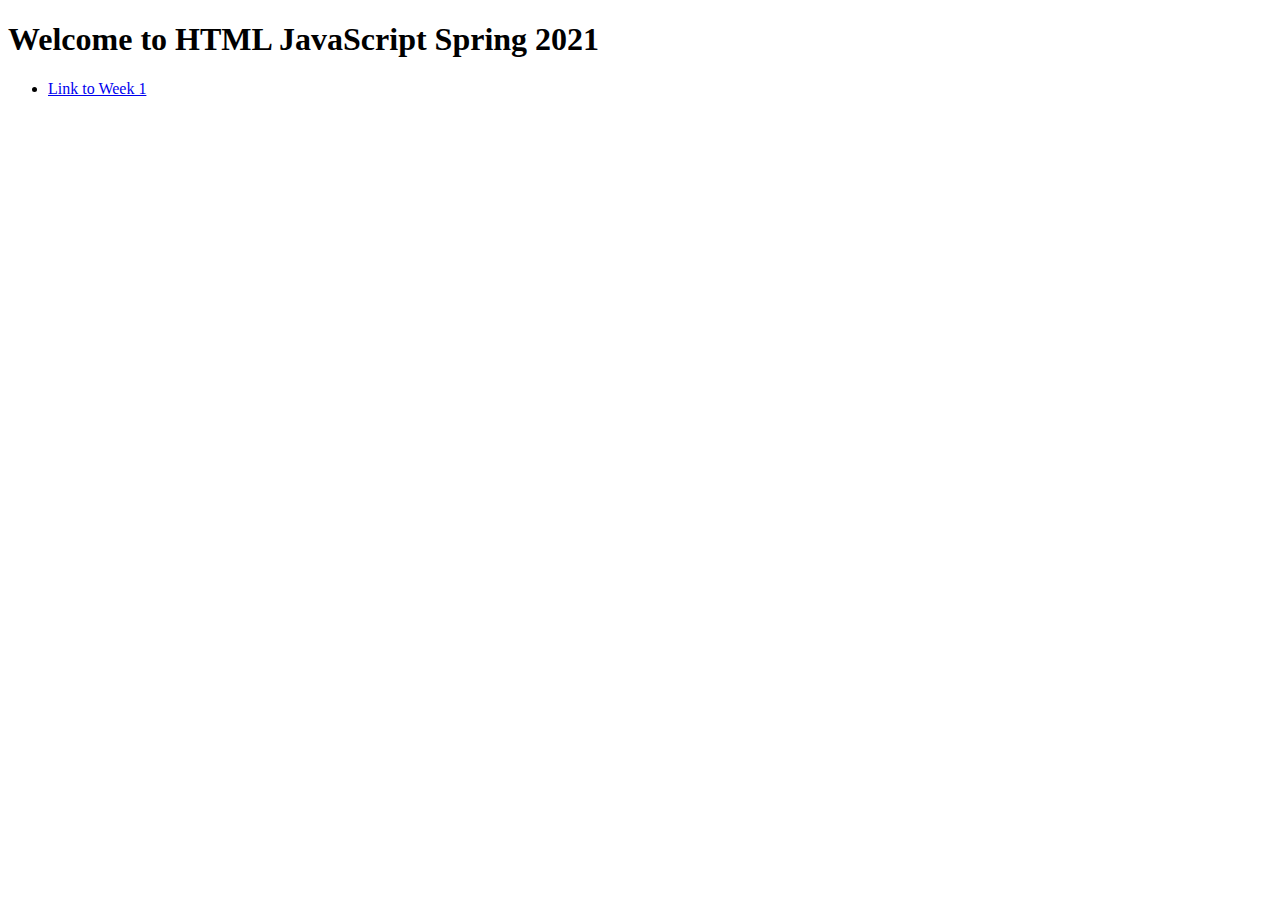
==== index.html @ 754ef162 "Added new Homepage" ====
<!DOCTYPE html>
<html lang="en">
<head>
    <meta charset="UTF-8">
    <meta name="viewport" content="width=device-width, initial-scale=1.0">
    <meta http-equiv="X-UA-Compatible" content="ie=edge">
    <title>HTML JavaScript Class file Directory</title>
</head>
<body>
    <h1>Welcome to HTML JavaScript Spring 2021</h1>
    <ul>
        <li><a href="/Week1/index.html">Link to Week 1</a></li>
    </ul>
</body>
</html>
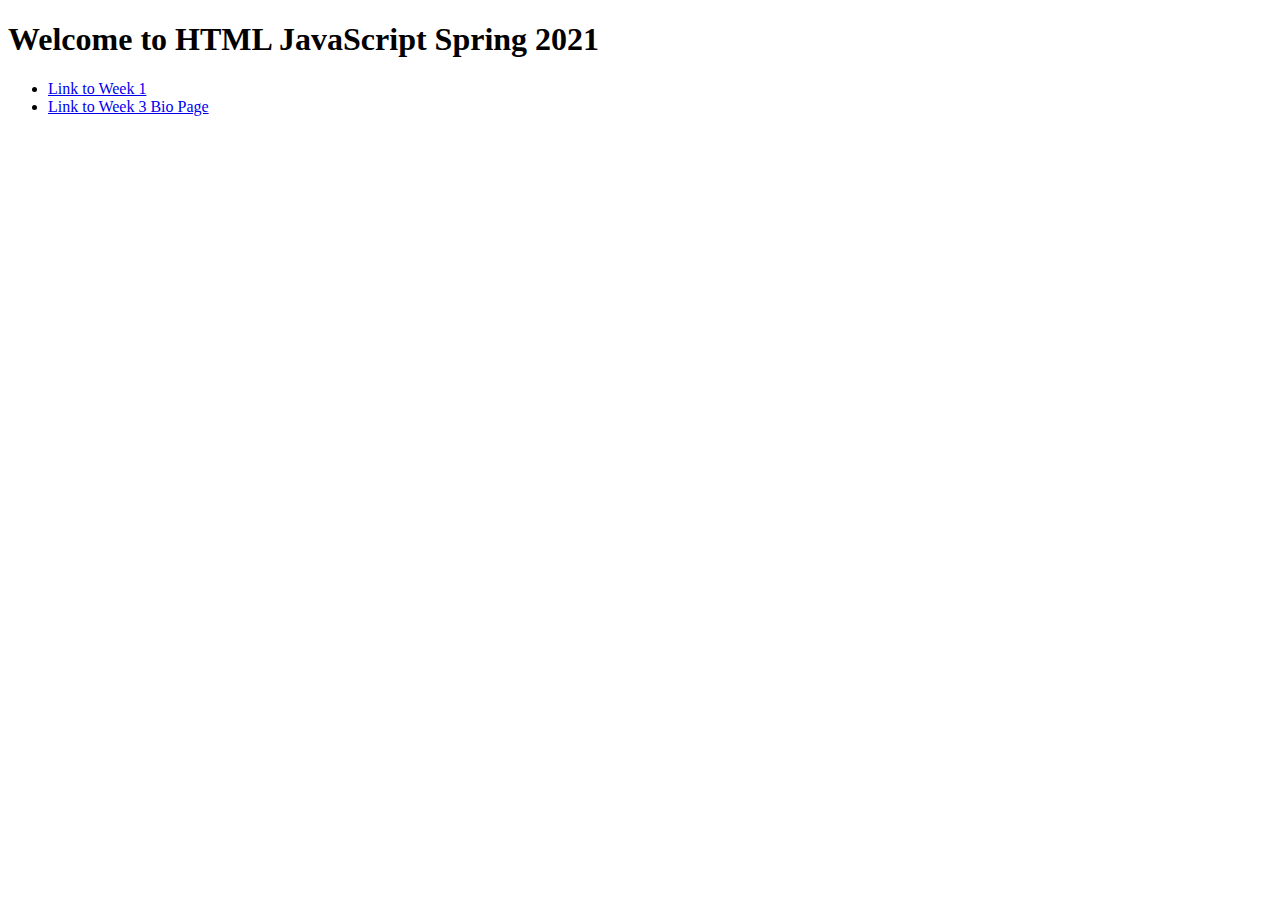
==== commit bd843823: "End of Class Thursday 4-15" ====
--- a/index.html
+++ b/index.html
@@ -10,6 +10,7 @@
     <h1>Welcome to HTML JavaScript Spring 2021</h1>
     <ul>
         <li><a href="/Week1/index.html">Link to Week 1</a></li>
+        <li><a href="/Week3/Day2/index.html">Link to Week 3 Bio Page</a></li>
     </ul>
 </body>
 </html>